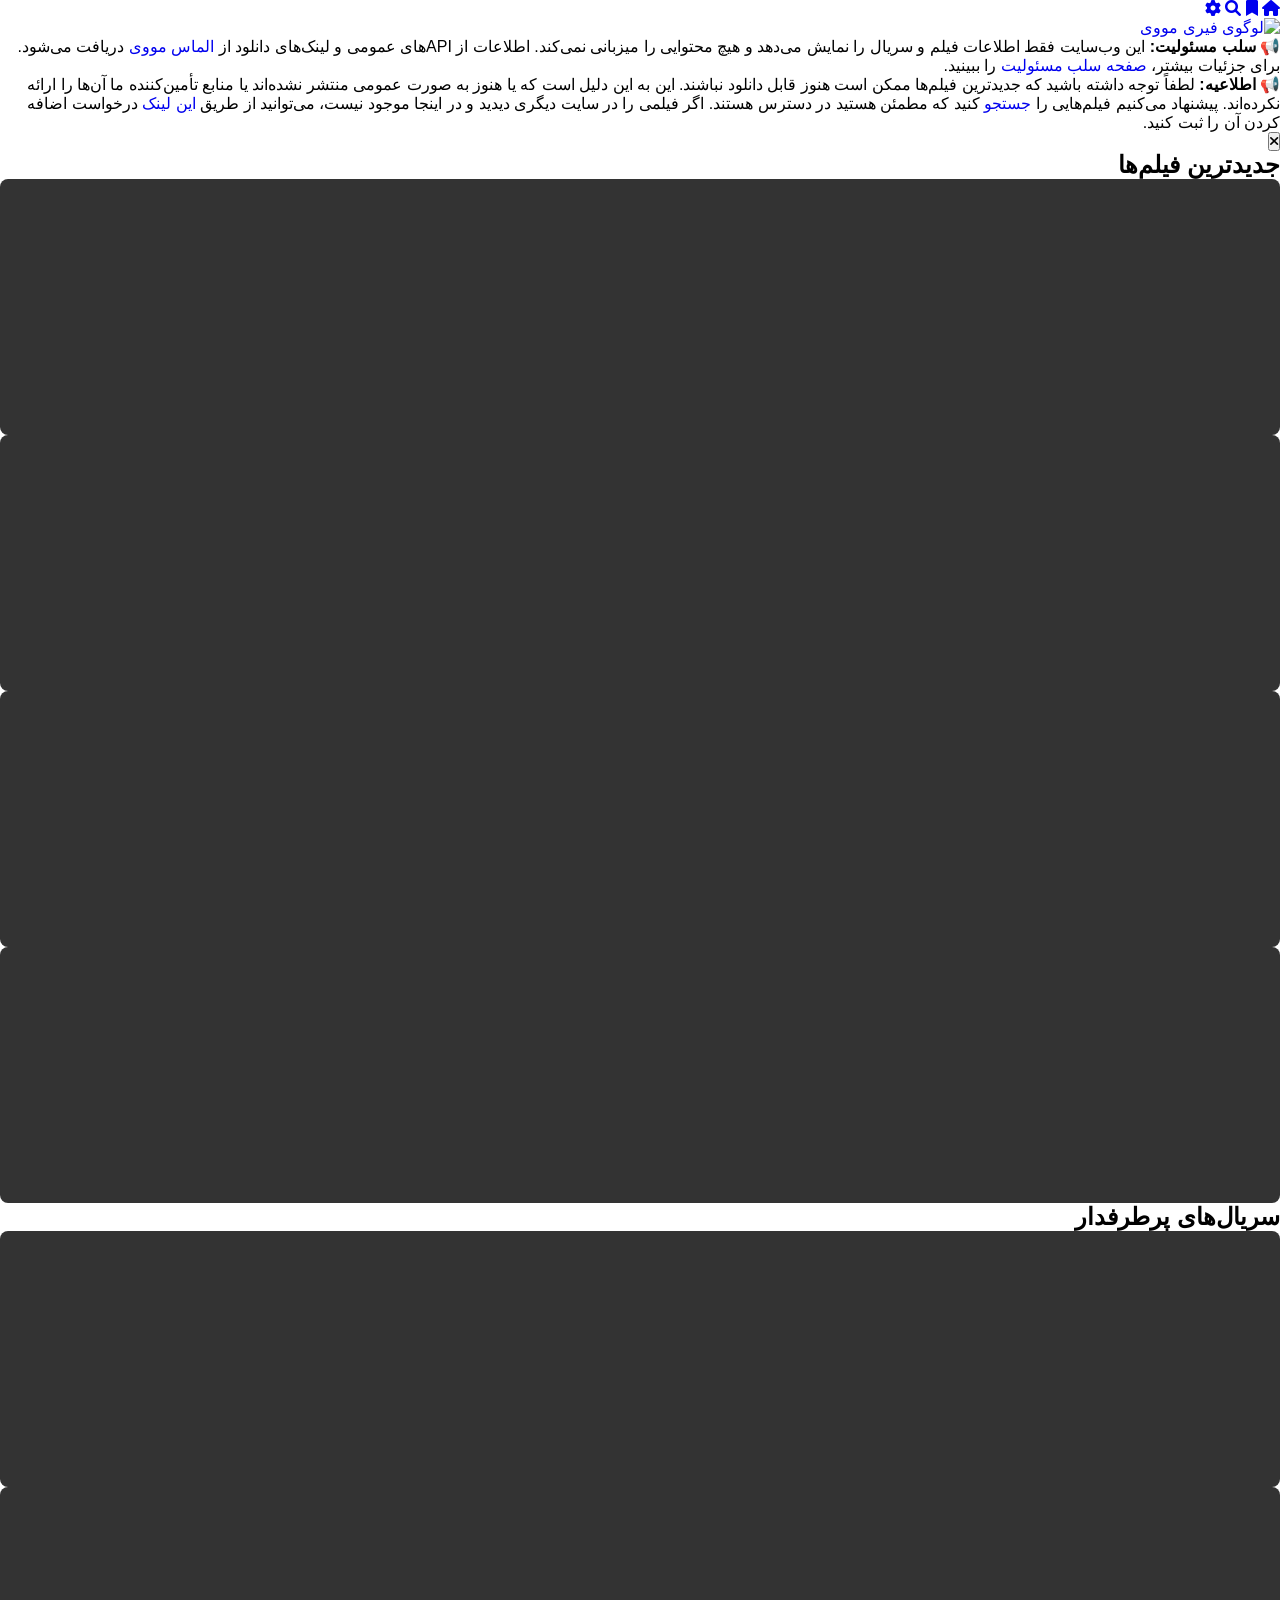
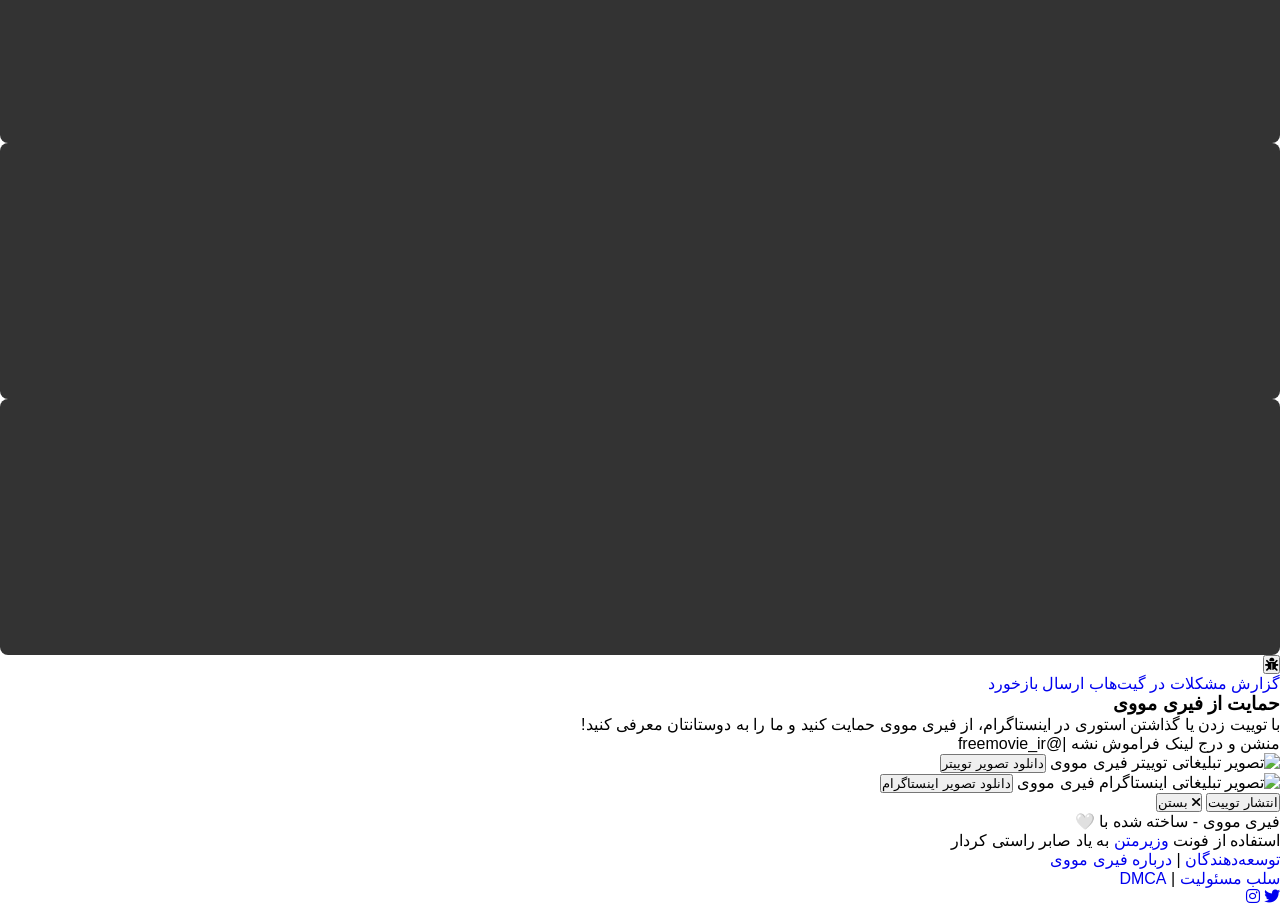
==== index.html @ b5e6a4a4 "Add shared frontend API client" ====
<!DOCTYPE html> 
<html lang="fa" class="dark">
<head>
    <meta charset="UTF-8">
    <meta name="viewport" content="width=device-width, initial-scale=1.0">
    <!-- تغییرات سئو -->
    <title>فیری مووی - دانلود و تماشای جدیدترین فیلم‌ها و سریال‌ها</title>
    <meta name="description" content="فیری مووی - اطلاعات جدیدترین فیلم‌ها و سریال‌های پرطرفدار را ببینید و از لینک‌های دانلود الماس مووی استفاده کنید;">
    <meta name="keywords" content="فیری مووی, دانلود فیلم, سریال پرطرفدار, اطلاعات فیلم, الماس مووی">
    <meta name="robots" content="index, follow">
    <meta name="author" content="تیم فیری مووی">
    <link rel="canonical" href="https://freemovieir.github.io/">
    <meta property="og:title" content="فیری مووی - صفحه اصلی">
    <meta property="og:description" content="اطلاعات جدیدترین فیلم‌ها و سریال‌ها را در فیری مووی ببینید;">
    <meta property="og:image" content="https://freemovieir.github.io/images/tweet2.png">
    <meta property="og:url" content="https://freemovieir.github.io/">
    <meta property="og:type" content="website">
    <meta name="twitter:card" content="summary_large_image">
    <meta name="twitter:title" content="فیری مووی - صفحه اصلی">
    <meta name="twitter:description" content="اطلاعات فیلم‌ها و سریال‌ها با لینک دانلود از الماس مووی;">
    <meta name="twitter:image" content="https://freemovieir.github.io/images/tweet2.png">
    <!-- پایان تغییرات سئو -->
    <link href="https://cdn.jsdelivr.net/npm/tailwindcss@2.2.19/dist/tailwind.min.css" rel="stylesheet">
    <link href="https://cdn.jsdelivr.net/gh/rastikerdar/vazir-font@latest/dist/font-face.css" rel="stylesheet">
    <link rel="stylesheet" href="https://cdnjs.cloudflare.com/ajax/libs/font-awesome/6.0.0-beta3/css/all.min.css">
    <link rel="icon" href="/fav/favicon.ico" type="favicon/ico">
    <script src="/analytics.js" defer></script>
    <script defer src="https://cloud.umami.is/script.js" data-website-id="7978c39a-bec9-49d3-976a-8362dc9dfea2"></script>
    <script src="https://unpkg.com/boxicons@2.1.4/dist/boxicons.js" defer></script>
    <style>
        body { font-family: 'Vazir', sans-serif; direction: rtl; }
        * { box-sizing: border-box; padding: 0; margin: 0; text-decoration: none; }
        .skeleton { background: #333; animation: pulse 1.5s infinite; height: 16rem; border-radius: 0.5rem; }
        @keyframes pulse { 0% { opacity: 0.5; } 50% { opacity: 1; } 100% { opacity: 0.5; } }
        .nav-container { display: flex; flex-wrap: wrap; justify-content: center; gap: 1rem; }
        #disclaimer-notice { z-index: 10; direction: rtl; }

        /* استایل نوار پیشرفت */
        #loading-bar {
            position: fixed;
            top: 0;
            left: 0;
            height: 4px;
            background-color: #FFC107;
            width: 0;
            z-index: 9999;
            transition: width 0.3s ease;
        }

        /* استایل‌های لودینگ قدیمی (در صورت نیاز به حفظ یا حذف) */
        .popcorn { animation: bounce 1s infinite ease-in-out; }
        .popcorn-piece { transform-origin: center; }
        @keyframes bounce { 0%, 100% { transform: translateY(0); } 50% { transform: translateY(-10px); } }
        @keyframes pop { 0% { transform: scale(0.8) translateY(0); opacity: 0.8; } 50% { transform: scale(1.1) translateY(-15px); opacity: 1; } 100% { transform: scale(0.8) translateY(0); opacity: 0.8; } }
    </style>
</head>
<body class="bg-gray-900 text-white min-h-screen flex flex-col">
    <!-- نوار پیشرفت -->
    <div id="loading-bar"></div>

    <!-- هدر -->
    <header class="bg-gray-800 p-4 shadow-md">
        <div class="container mx-auto flex flex-row justify-between items-center">
            <!-- ناوبری -->
            <nav class="flex items-center space-x-4">
                <a href="https://freemovieir.github.io/" class="hover:text-gray-300 p-4" aria-label="خانه"><i class="fas fa-home"></i></a>
                <a href="/watchlist" class="hover:text-gray-300" aria-label="واچ‌لیست"><i class="fas fa-bookmark"></i></a>
                <a href="/search" class="hover:text-gray-300" aria-label="جستجو"><i class="fas fa-search"></i></a>
				<a href="/settings/index.html" class="hover:text-gray-300" aria-label="تنظیمات"><i class="fas fa-cog"></i></a>
            </nav>
            <!-- لوگو -->
            <div>
                <a href="https://freemovieir.github.io/">
                    <img src="https://freemovieir.github.io/logo.png" alt="لوگوی فیری مووی" class="h-10">
                </a>
            </div>
        </div>
    </header>

<!-- بخش فیلم‌های جدید -->
<section class="container mx-auto py-8">
    <!-- بیانیه سلب مسئولیت -->
    <div id="disclaimer-notice" class="bg-gray-700 text-white p-4 rounded-lg shadow-md mb-6 mx-4">
        <div class="flex flex-col md:flex-row justify-between items-start md:items-center">
            <p class="text-sm md:text-base">
                📢 <strong>سلب مسئولیت:</strong> این وب‌سایت فقط اطلاعات فیلم و سریال را نمایش می‌دهد و هیچ محتوایی را میزبانی نمی‌کند. اطلاعات از APIهای عمومی و لینک‌های دانلود از <a href="https://almasmovie.website/" target="_blank" class="underline hover:text-gray-300" rel="nofollow">الماس مووی</a> دریافت می‌شود. برای جزئیات بیشتر، <a href="/disclaimer" class="underline hover:text-gray-300">صفحه سلب مسئولیت</a> را ببینید.
            </p>
        </div>
    </div>

    <!-- اطلاعیه جدید با لینک درخواست -->
    <div id="availability-notice" class="bg-yellow-600 text-white p-4 rounded-lg shadow-md mb-6 mx-4">
        <div class="flex flex-col md:flex-row justify-between items-start md:items-center">
            <p class="text-sm md:text-base">
                📢 <strong>اطلاعیه:</strong> لطفاً توجه داشته باشید که جدیدترین فیلم‌ها ممکن است هنوز قابل دانلود نباشند. این به این دلیل است که یا هنوز به صورت عمومی منتشر نشده‌اند یا منابع تأمین‌کننده ما آن‌ها را ارائه نکرده‌اند. پیشنهاد می‌کنیم فیلم‌هایی را <a href="https://freemovieir.github.io/search/index.html" target="_blank" class="underline hover:text-gray-300">جستجو</a> کنید که مطمئن هستید در دسترس هستند. اگر فیلمی را در سایت دیگری دیدید و در اینجا موجود نیست، می‌توانید از طریق <a href="https://freemovieir.github.io/issues/new" target="_blank" class="underline hover:text-gray-300">این لینک</a> درخواست اضافه کردن آن را ثبت کنید.
            </p>
            <button id="close-availability" class="text-gray-300 hover:text-white mt-2 md:mt-0 md:mr-2" aria-label="بستن اطلاعیه">
                <i class="fas fa-times"></i>
            </button>
        </div>
    </div>
    
    <h2 class="text-2xl font-bold mb-4 text-center">جدیدترین فیلم‌ها</h2>
    <div id="new-movies" class="grid grid-cols-2 sm:grid-cols-3 md:grid-cols-4 gap-4 m-4">
        <!-- Skeleton placeholders -->
        <div class="skeleton w-full"></div>
        <div class="skeleton w-full"></div>
        <div class="skeleton w-full"></div>
        <div class="skeleton w-full"></div>
    </div>
</section>

    <!-- بخش سریال‌های پرطرفدار -->
    <section class="container mx-auto py-8">
        <h2 class="text-2xl font-bold mb-8 text-center">سریال‌های پرطرفدار</h2>
        <div id="trending-tv" class="grid grid-cols-2 sm:grid-cols-3 md:grid-cols-4 gap-4 m-4">
            <!-- Skeleton placeholders -->
            <div class="skeleton w-full"></div>
            <div class="skeleton w-full"></div>
            <div class="skeleton w-full"></div>
            <div class="skeleton w-full"></div>
        </div>  
    </section>

    <!-- دکمه گزارش باگ -->
	<div class="fixed bottom-5 right-5 z-50">
		<button id="fab" class="bg-[#1A1A2E] border-2 border-[#FFC107] rounded-full flex items-center justify-center shadow-lg hover:scale-110 transition-transform duration-300 animate-pulse w-12 h-12 md:w-14 md:h-14" aria-label="گزارش باگ">
			<i class="fas fa-bug text-white text-xl md:text-2xl"></i>
		</button>
	    <div id="fabOptions" class="absolute bottom-16 right-0 bg-gray-500 rounded-lg shadow-lg w-48 p-2 hidden">
            <a href="https://freemovieir.github.io/issues/new?template=%DA%AF%D8%B2%D8%A7%D8%B1%D8%B4-%D9%85%D8%B4%DA%A9%D9%84-%DB%8C%D8%A7-%D9%BE%DB%8C%D8%B4%D9%86%D9%87%D8%A7%D8%AF-%D8%AC%D8%AF%DB%8C%D8%AF.md" target="_blank" class="block text-black font-bold py-2 text-center hover:bg-[#FFC107] hover:text-[#1A1A2E] transition-colors duration-200">گزارش مشکلات در گیت‌هاب</a>
            <a href="https://feedback.onl/fa/b/freemovie" target="_blank" class="block text-black font-bold py-2 text-center hover:bg-[#FFC107] hover:text-[#1A1A2E] transition-colors duration-200">ارسال بازخورد</a>
        </div>
	</div>

    <!-- پاپ‌آپ حمایت -->
    <div id="support-popup" class="hidden fixed inset-0 bg-black bg-opacity-50 flex justify-center items-center z-50">
        <div class="bg-gray-800 p-6 rounded-lg shadow-lg max-w-md w-full mx-4 text-center">
            <h3 class="text-xl font-bold text-white mb-4">حمایت از فیری مووی</h3>
            <p class="text-gray-200 mb-6">با توییت زدن یا گذاشتن استوری در اینستاگرام، از فیری مووی حمایت کنید و ما را به دوستانتان معرفی کنید!</p>
            <p class="text-gray-200 mb-6">منشن و درج لینک فراموش نشه |‌@freemovie_ir</p>
            <div class="flex justify-center gap-4 mb-6">
                <!-- تصویر توییتر -->
                <div>
                    <img src="https://freemovieir.github.io/images/story.png" alt="تصویر تبلیغاتی توییتر فیری مووی" class="w-32 h-32 rounded-md">
                    <button id="download-twitter" class="mt-2 bg-blue-500 text-white px-4 py-2 rounded hover:bg-blue-600 w-full">دانلود تصویر توییتر</button>
                </div>
                <!-- تصویر اینستاگرام -->
                <div>
                    <img src="https://freemovieir.github.io/images/tweet.png" alt="تصویر تبلیغاتی اینستاگرام فیری مووی" class="w-32 h-32 rounded-md">
                    <button id="download-instagram" class="mt-2 bg-pink-500 text-white px-4 py-2 rounded hover:bg-pink-600 w-full">دانلود تصویر اینستاگرام</button>
                </div>
            </div>
            <button id="tweet-support" class="bg-blue-400 text-white px-6 py-2 rounded hover:bg-blue-500 mb-4">انتشار توییت</button>
            <button id="close-popup" class="block mx-auto text-gray-300 hover:text-white focus:outline-none" aria-label="بستن پاپ‌آپ">
                <i class="fas fa-times"></i> بستن
            </button>
        </div>
    </div>

    <!-- فوتر -->
<footer class="bg-gray-800 p-4 mt-auto">
    <div class="container mx-auto text-center">
        <p>
            فیری مووی - ساخته شده با 🤍
            <br>
            استفاده از فونت <a href="https://rastikerdar.github.io/vazir-font/" class="hover:text-gray-300">وزیرمتن</a> به یاد صابر راستی کردار
        </p>
        <a href="/developer">توسعه‌دهندگان</a> | <a href="/about-freemovie">درباره فیری مووی</a>
        <br>
        <a href="/disclaimer">سلب مسئولیت</a> | <a href="/disclaimer/index-en.html">DMCA</a>
        <div class="social-icons mb-2">
            <!-- دکمه گیت‌هاب -->
            <a class="github-button" 
               href="https://github.com/FreeMovieIR/web" 
               data-icon="octicon-star" 
               data-show-count="true" 
               aria-label="ستاره دادن به FreeMovieIR/web در گیت‌هاب"></a>
        </div>
        <!-- خط جدید برای آیکون‌های توییتر و اینستاگرام -->
        <div class="social-icons mb-2">
            <!-- آیکون توییتر -->
            <a href="https://twitter.com/freemovie_ir" 
               target="_blank" 
               class="mx-2 hover:text-gray-300" 
               aria-label="ما را در توییتر دنبال کنید">
                <i class="fab fa-twitter"></i>
            </a>
            <!-- آیکون اینستاگرام -->
            <a href="https://instagram.com/freemovie_ir" 
               target="_blank" 
               class="mx-2 hover:text-gray-300" 
               aria-label="ما را در اینستاگرام دنبال کنید">
                <i class="fab fa-instagram"></i>
            </a>
        </div>
        <script async defer src="https://buttons.github.io/buttons.js"></script>
    </div>
</footer>

    <script src="js/config.js" defer></script>
    <script src="js/apiClient.js" defer></script>
    <script src="apiKeySwitcher.js" defer></script>
    <script src="script.js" defer></script>
    <script src="https://cdn.jsdelivr.net/npm/bootstrap@5.3.0-alpha1/dist/js/bootstrap.bundle.min.js" defer></script>
</body>
</html>
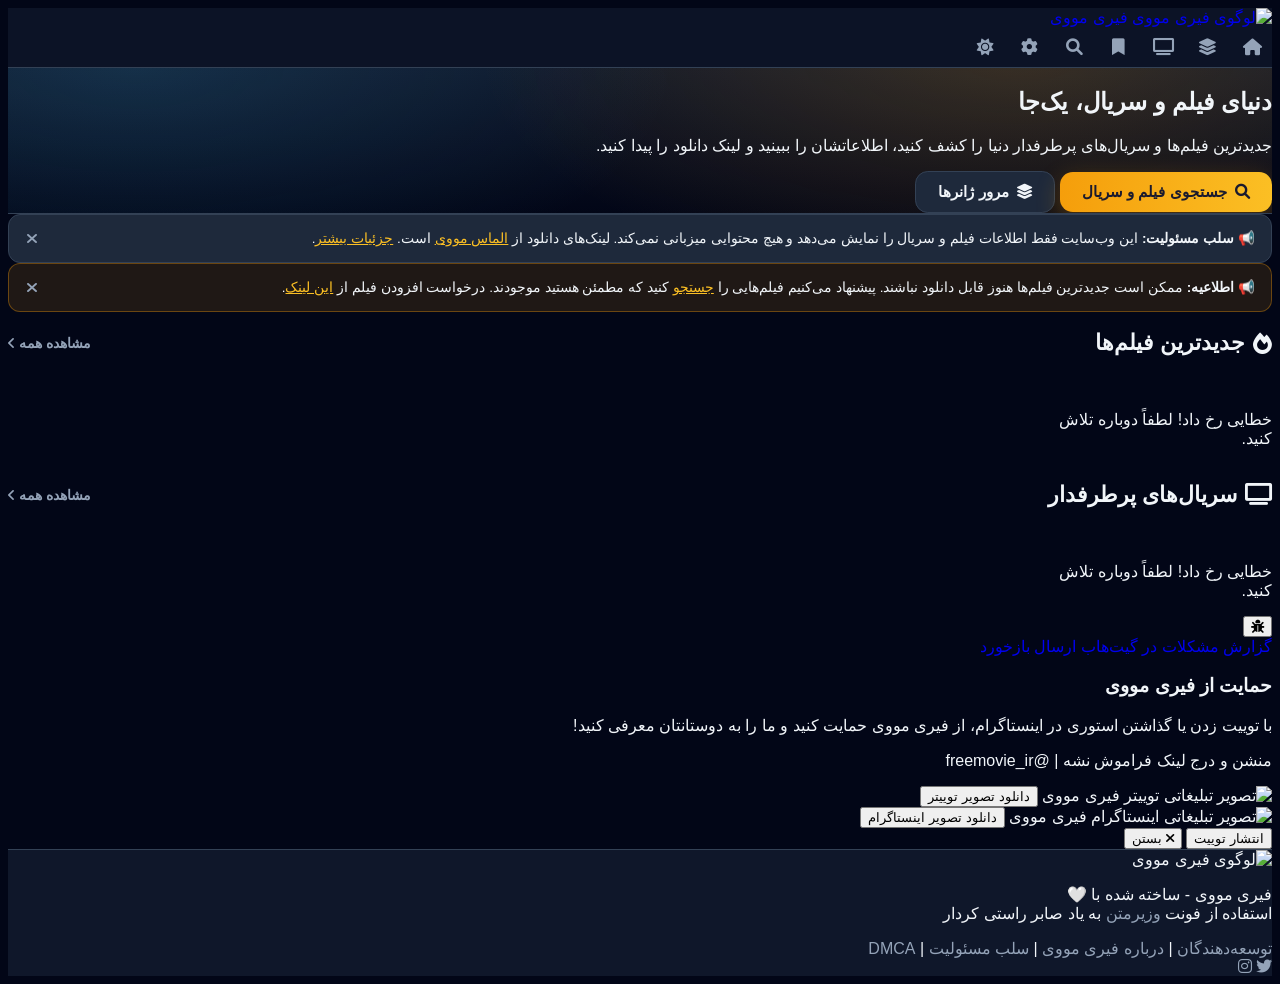
==== commit 3ed23a28: "Redesign homepage: fix poster loading, mobile-responsive cards, modern UI - Load posters directly fr" ====
--- a/index.html
+++ b/index.html
@@ -1,8 +1,9 @@
-<!DOCTYPE html> 
+<!DOCTYPE html>
 <html lang="fa" class="dark">
 <head>
     <meta charset="UTF-8">
     <meta name="viewport" content="width=device-width, initial-scale=1.0">
+    <meta name="theme-color" content="#0f172a">
     <!-- تغییرات سئو -->
     <title>فیری مووی - دانلود و تماشای جدیدترین فیلم‌ها و سریال‌ها</title>
     <meta name="description" content="فیری مووی - اطلاعات جدیدترین فیلم‌ها و سریال‌های پرطرفدار را ببینید و از لینک‌های دانلود الماس مووی استفاده کنید;">
@@ -20,188 +21,172 @@
     <meta name="twitter:description" content="اطلاعات فیلم‌ها و سریال‌ها با لینک دانلود از الماس مووی;">
     <meta name="twitter:image" content="https://freemovieir.github.io/images/tweet2.png">
     <!-- پایان تغییرات سئو -->
-    <link href="https://cdn.jsdelivr.net/npm/tailwindcss@2.2.19/dist/tailwind.min.css" rel="stylesheet">
-    <link href="https://cdn.jsdelivr.net/gh/rastikerdar/vazir-font@latest/dist/font-face.css" rel="stylesheet">
+    <script src="https://cdn.tailwindcss.com"></script>
+    <script>
+        tailwind.config = { darkMode: 'class' };
+    </script>
+    <link href="https://cdn.jsdelivr.net/gh/rastikerdar/vazirmatn@v33.003/Vazirmatn-font-face.css" rel="stylesheet">
     <link rel="stylesheet" href="https://cdnjs.cloudflare.com/ajax/libs/font-awesome/6.0.0-beta3/css/all.min.css">
-    <link rel="icon" href="/fav/favicon.ico" type="favicon/ico">
+    <link rel="stylesheet" href="/style.css">
+    <link rel="icon" href="/fav/favicon.ico" type="image/x-icon">
     <script src="/analytics.js" defer></script>
     <script defer src="https://cloud.umami.is/script.js" data-website-id="7978c39a-bec9-49d3-976a-8362dc9dfea2"></script>
-    <script src="https://unpkg.com/boxicons@2.1.4/dist/boxicons.js" defer></script>
-    <style>
-        body { font-family: 'Vazir', sans-serif; direction: rtl; }
-        * { box-sizing: border-box; padding: 0; margin: 0; text-decoration: none; }
-        .skeleton { background: #333; animation: pulse 1.5s infinite; height: 16rem; border-radius: 0.5rem; }
-        @keyframes pulse { 0% { opacity: 0.5; } 50% { opacity: 1; } 100% { opacity: 0.5; } }
-        .nav-container { display: flex; flex-wrap: wrap; justify-content: center; gap: 1rem; }
-        #disclaimer-notice { z-index: 10; direction: rtl; }
-
-        /* استایل نوار پیشرفت */
-        #loading-bar {
-            position: fixed;
-            top: 0;
-            left: 0;
-            height: 4px;
-            background-color: #FFC107;
-            width: 0;
-            z-index: 9999;
-            transition: width 0.3s ease;
-        }
-
-        /* استایل‌های لودینگ قدیمی (در صورت نیاز به حفظ یا حذف) */
-        .popcorn { animation: bounce 1s infinite ease-in-out; }
-        .popcorn-piece { transform-origin: center; }
-        @keyframes bounce { 0%, 100% { transform: translateY(0); } 50% { transform: translateY(-10px); } }
-        @keyframes pop { 0% { transform: scale(0.8) translateY(0); opacity: 0.8; } 50% { transform: scale(1.1) translateY(-15px); opacity: 1; } 100% { transform: scale(0.8) translateY(0); opacity: 0.8; } }
-    </style>
 </head>
-<body class="bg-gray-900 text-white min-h-screen flex flex-col">
+<body class="dark min-h-screen flex flex-col">
     <!-- نوار پیشرفت -->
     <div id="loading-bar"></div>
 
-    <!-- هدر -->
-    <header class="bg-gray-800 p-4 shadow-md">
-        <div class="container mx-auto flex flex-row justify-between items-center">
+    <!-- هدر چسبان -->
+    <header class="site-header">
+        <div class="container mx-auto flex items-center justify-between gap-4 px-4 h-16">
+            <!-- لوگو + نام -->
+            <a href="https://freemovieir.github.io/" class="flex items-center gap-2 shrink-0">
+                <img src="https://freemovieir.github.io/logo.png" alt="لوگوی فیری مووی" class="h-9 w-auto">
+                <span class="font-extrabold text-lg hidden sm:inline">فیری مووی</span>
+            </a>
+
             <!-- ناوبری -->
-            <nav class="flex items-center space-x-4">
-                <a href="https://freemovieir.github.io/" class="hover:text-gray-300 p-4" aria-label="خانه"><i class="fas fa-home"></i></a>
-                <a href="/watchlist" class="hover:text-gray-300" aria-label="واچ‌لیست"><i class="fas fa-bookmark"></i></a>
-                <a href="/search" class="hover:text-gray-300" aria-label="جستجو"><i class="fas fa-search"></i></a>
-				<a href="/settings/index.html" class="hover:text-gray-300" aria-label="تنظیمات"><i class="fas fa-cog"></i></a>
+            <nav class="flex items-center gap-1 sm:gap-2">
+                <a href="https://freemovieir.github.io/" class="nav-link" aria-label="خانه" title="خانه"><i class="fas fa-home"></i></a>
+                <a href="/genres" class="nav-link" aria-label="ژانرها" title="ژانرها"><i class="fas fa-layer-group"></i></a>
+                <a href="/series" class="nav-link" aria-label="سریال‌ها" title="سریال‌ها"><i class="fas fa-tv"></i></a>
+                <a href="/watchlist" class="nav-link" aria-label="واچ‌لیست" title="واچ‌لیست"><i class="fas fa-bookmark"></i></a>
+                <a href="/search" class="nav-link" aria-label="جستجو" title="جستجو"><i class="fas fa-search"></i></a>
+                <a href="/settings/index.html" class="nav-link" aria-label="تنظیمات" title="تنظیمات"><i class="fas fa-cog"></i></a>
+                <button id="theme-toggle" class="nav-link" aria-label="تغییر تم" title="تغییر تم"><i class="fas fa-sun"></i></button>
             </nav>
-            <!-- لوگو -->
-            <div>
-                <a href="https://freemovieir.github.io/">
-                    <img src="https://freemovieir.github.io/logo.png" alt="لوگوی فیری مووی" class="h-10">
-                </a>
-            </div>
         </div>
     </header>
 
-<!-- بخش فیلم‌های جدید -->
-<section class="container mx-auto py-8">
-    <!-- بیانیه سلب مسئولیت -->
-    <div id="disclaimer-notice" class="bg-gray-700 text-white p-4 rounded-lg shadow-md mb-6 mx-4">
-        <div class="flex flex-col md:flex-row justify-between items-start md:items-center">
-            <p class="text-sm md:text-base">
-                📢 <strong>سلب مسئولیت:</strong> این وب‌سایت فقط اطلاعات فیلم و سریال را نمایش می‌دهد و هیچ محتوایی را میزبانی نمی‌کند. اطلاعات از APIهای عمومی و لینک‌های دانلود از <a href="https://almasmovie.website/" target="_blank" class="underline hover:text-gray-300" rel="nofollow">الماس مووی</a> دریافت می‌شود. برای جزئیات بیشتر، <a href="/disclaimer" class="underline hover:text-gray-300">صفحه سلب مسئولیت</a> را ببینید.
+    <!-- هیرو -->
+    <section class="hero">
+        <div class="container mx-auto px-4 py-12 sm:py-16 text-center relative z-10">
+            <h1 class="text-3xl sm:text-5xl font-extrabold mb-4 leading-tight">
+                دنیای فیلم و سریال، یک‌جا
+            </h1>
+            <p class="text-slate-300 max-w-2xl mx-auto mb-8 text-sm sm:text-base">
+                جدیدترین فیلم‌ها و سریال‌های پرطرفدار دنیا را کشف کنید، اطلاعاتشان را ببینید و لینک دانلود را پیدا کنید.
             </p>
+            <div class="flex flex-wrap justify-center gap-3">
+                <a href="/search" class="hero-btn hero-btn-primary"><i class="fas fa-search"></i> جستجوی فیلم و سریال</a>
+                <a href="/genres" class="hero-btn hero-btn-ghost"><i class="fas fa-layer-group"></i> مرور ژانرها</a>
+            </div>
+        </div>
+    </section>
+
+    <main class="flex-1">
+    <!-- اطلاعیه‌ها -->
+    <div class="container mx-auto px-4 pt-6 space-y-3">
+        <div id="disclaimer-notice" class="notice notice-info">
+            <p>
+                📢 <strong>سلب مسئولیت:</strong> این وب‌سایت فقط اطلاعات فیلم و سریال را نمایش می‌دهد و هیچ محتوایی میزبانی نمی‌کند. لینک‌های دانلود از <a href="https://almasmovie.website/" target="_blank" rel="nofollow">الماس مووی</a> است. <a href="/disclaimer">جزئیات بیشتر</a>.
+            </p>
+            <button id="close-disclaimer" class="notice-close" aria-label="بستن"><i class="fas fa-times"></i></button>
+        </div>
+
+        <div id="availability-notice" class="notice notice-warn">
+            <p>
+                📢 <strong>اطلاعیه:</strong> ممکن است جدیدترین فیلم‌ها هنوز قابل دانلود نباشند. پیشنهاد می‌کنیم فیلم‌هایی را <a href="https://freemovieir.github.io/search/index.html" target="_blank">جستجو</a> کنید که مطمئن هستید موجودند. درخواست افزودن فیلم از <a href="https://freemovieir.github.io/issues/new" target="_blank">این لینک</a>.
+            </p>
+            <button id="close-availability" class="notice-close" aria-label="بستن اطلاعیه"><i class="fas fa-times"></i></button>
         </div>
     </div>
 
-    <!-- اطلاعیه جدید با لینک درخواست -->
-    <div id="availability-notice" class="bg-yellow-600 text-white p-4 rounded-lg shadow-md mb-6 mx-4">
-        <div class="flex flex-col md:flex-row justify-between items-start md:items-center">
-            <p class="text-sm md:text-base">
-                📢 <strong>اطلاعیه:</strong> لطفاً توجه داشته باشید که جدیدترین فیلم‌ها ممکن است هنوز قابل دانلود نباشند. این به این دلیل است که یا هنوز به صورت عمومی منتشر نشده‌اند یا منابع تأمین‌کننده ما آن‌ها را ارائه نکرده‌اند. پیشنهاد می‌کنیم فیلم‌هایی را <a href="https://freemovieir.github.io/search/index.html" target="_blank" class="underline hover:text-gray-300">جستجو</a> کنید که مطمئن هستید در دسترس هستند. اگر فیلمی را در سایت دیگری دیدید و در اینجا موجود نیست، می‌توانید از طریق <a href="https://freemovieir.github.io/issues/new" target="_blank" class="underline hover:text-gray-300">این لینک</a> درخواست اضافه کردن آن را ثبت کنید.
-            </p>
-            <button id="close-availability" class="text-gray-300 hover:text-white mt-2 md:mt-0 md:mr-2" aria-label="بستن اطلاعیه">
-                <i class="fas fa-times"></i>
-            </button>
+    <!-- بخش فیلم‌های جدید -->
+    <section class="container mx-auto px-4 py-8">
+        <div class="section-head">
+            <h2 class="section-title"><i class="fas fa-fire text-amber-400"></i> جدیدترین فیلم‌ها</h2>
+            <a href="/genres" class="section-link">مشاهده همه <i class="fas fa-angle-left"></i></a>
+        </div>
+        <div id="new-movies" class="cards-grid">
+            <div class="skeleton-card"></div>
+            <div class="skeleton-card"></div>
+            <div class="skeleton-card"></div>
+            <div class="skeleton-card"></div>
+        </div>
+    </section>
+
+    <!-- بخش سریال‌های پرطرفدار -->
+    <section class="container mx-auto px-4 py-8">
+        <div class="section-head">
+            <h2 class="section-title"><i class="fas fa-tv text-sky-400"></i> سریال‌های پرطرفدار</h2>
+            <a href="/series" class="section-link">مشاهده همه <i class="fas fa-angle-left"></i></a>
+        </div>
+        <div id="trending-tv" class="cards-grid">
+            <div class="skeleton-card"></div>
+            <div class="skeleton-card"></div>
+            <div class="skeleton-card"></div>
+            <div class="skeleton-card"></div>
+        </div>
+    </section>
+    </main>
+
+    <!-- دکمه گزارش باگ -->
+    <div class="fixed bottom-5 right-5 z-50">
+        <button id="fab" class="bg-[#1A1A2E] border-2 border-[#FFC107] rounded-full flex items-center justify-center shadow-lg hover:scale-110 transition-transform duration-300 w-12 h-12 md:w-14 md:h-14" aria-label="گزارش باگ">
+            <i class="fas fa-bug text-white text-xl md:text-2xl"></i>
+        </button>
+        <div id="fabOptions" class="absolute bottom-16 right-0 bg-slate-700 rounded-lg shadow-lg w-48 p-2 hidden">
+            <a href="https://freemovieir.github.io/issues/new?template=%DA%AF%D8%B2%D8%A7%D8%B1%D8%B4-%D9%85%D8%B4%DA%A9%D9%84-%DB%8C%D8%A7-%D9%BE%DB%8C%D8%B4%D9%86%D9%87%D8%A7%D8%AF-%D8%AC%D8%AF%DB%8C%D8%AF.md" target="_blank" class="block text-white font-bold py-2 text-center rounded hover:bg-[#FFC107] hover:text-[#1A1A2E] transition-colors duration-200">گزارش مشکلات در گیت‌هاب</a>
+            <a href="https://feedback.onl/fa/b/freemovie" target="_blank" class="block text-white font-bold py-2 text-center rounded hover:bg-[#FFC107] hover:text-[#1A1A2E] transition-colors duration-200">ارسال بازخورد</a>
         </div>
     </div>
-    
-    <h2 class="text-2xl font-bold mb-4 text-center">جدیدترین فیلم‌ها</h2>
-    <div id="new-movies" class="grid grid-cols-2 sm:grid-cols-3 md:grid-cols-4 gap-4 m-4">
-        <!-- Skeleton placeholders -->
-        <div class="skeleton w-full"></div>
-        <div class="skeleton w-full"></div>
-        <div class="skeleton w-full"></div>
-        <div class="skeleton w-full"></div>
-    </div>
-</section>
-
-    <!-- بخش سریال‌های پرطرفدار -->
-    <section class="container mx-auto py-8">
-        <h2 class="text-2xl font-bold mb-8 text-center">سریال‌های پرطرفدار</h2>
-        <div id="trending-tv" class="grid grid-cols-2 sm:grid-cols-3 md:grid-cols-4 gap-4 m-4">
-            <!-- Skeleton placeholders -->
-            <div class="skeleton w-full"></div>
-            <div class="skeleton w-full"></div>
-            <div class="skeleton w-full"></div>
-            <div class="skeleton w-full"></div>
-        </div>  
-    </section>
-
-    <!-- دکمه گزارش باگ -->
-	<div class="fixed bottom-5 right-5 z-50">
-		<button id="fab" class="bg-[#1A1A2E] border-2 border-[#FFC107] rounded-full flex items-center justify-center shadow-lg hover:scale-110 transition-transform duration-300 animate-pulse w-12 h-12 md:w-14 md:h-14" aria-label="گزارش باگ">
-			<i class="fas fa-bug text-white text-xl md:text-2xl"></i>
-		</button>
-	    <div id="fabOptions" class="absolute bottom-16 right-0 bg-gray-500 rounded-lg shadow-lg w-48 p-2 hidden">
-            <a href="https://freemovieir.github.io/issues/new?template=%DA%AF%D8%B2%D8%A7%D8%B1%D8%B4-%D9%85%D8%B4%DA%A9%D9%84-%DB%8C%D8%A7-%D9%BE%DB%8C%D8%B4%D9%86%D9%87%D8%A7%D8%AF-%D8%AC%D8%AF%DB%8C%D8%AF.md" target="_blank" class="block text-black font-bold py-2 text-center hover:bg-[#FFC107] hover:text-[#1A1A2E] transition-colors duration-200">گزارش مشکلات در گیت‌هاب</a>
-            <a href="https://feedback.onl/fa/b/freemovie" target="_blank" class="block text-black font-bold py-2 text-center hover:bg-[#FFC107] hover:text-[#1A1A2E] transition-colors duration-200">ارسال بازخورد</a>
-        </div>
-	</div>
 
     <!-- پاپ‌آپ حمایت -->
-    <div id="support-popup" class="hidden fixed inset-0 bg-black bg-opacity-50 flex justify-center items-center z-50">
-        <div class="bg-gray-800 p-6 rounded-lg shadow-lg max-w-md w-full mx-4 text-center">
+    <div id="support-popup" class="hidden fixed inset-0 bg-black bg-opacity-60 flex justify-center items-center z-50 p-4">
+        <div class="bg-slate-800 p-6 rounded-2xl shadow-2xl max-w-md w-full text-center border border-slate-700">
             <h3 class="text-xl font-bold text-white mb-4">حمایت از فیری مووی</h3>
-            <p class="text-gray-200 mb-6">با توییت زدن یا گذاشتن استوری در اینستاگرام، از فیری مووی حمایت کنید و ما را به دوستانتان معرفی کنید!</p>
-            <p class="text-gray-200 mb-6">منشن و درج لینک فراموش نشه |‌@freemovie_ir</p>
+            <p class="text-slate-300 mb-2">با توییت زدن یا گذاشتن استوری در اینستاگرام، از فیری مووی حمایت کنید و ما را به دوستانتان معرفی کنید!</p>
+            <p class="text-slate-300 mb-6">منشن و درج لینک فراموش نشه | @freemovie_ir</p>
             <div class="flex justify-center gap-4 mb-6">
-                <!-- تصویر توییتر -->
                 <div>
-                    <img src="https://freemovieir.github.io/images/story.png" alt="تصویر تبلیغاتی توییتر فیری مووی" class="w-32 h-32 rounded-md">
+                    <img src="https://freemovieir.github.io/images/story.png" alt="تصویر تبلیغاتی توییتر فیری مووی" class="w-32 h-32 rounded-md object-cover">
                     <button id="download-twitter" class="mt-2 bg-blue-500 text-white px-4 py-2 rounded hover:bg-blue-600 w-full">دانلود تصویر توییتر</button>
                 </div>
-                <!-- تصویر اینستاگرام -->
                 <div>
-                    <img src="https://freemovieir.github.io/images/tweet.png" alt="تصویر تبلیغاتی اینستاگرام فیری مووی" class="w-32 h-32 rounded-md">
+                    <img src="https://freemovieir.github.io/images/tweet.png" alt="تصویر تبلیغاتی اینستاگرام فیری مووی" class="w-32 h-32 rounded-md object-cover">
                     <button id="download-instagram" class="mt-2 bg-pink-500 text-white px-4 py-2 rounded hover:bg-pink-600 w-full">دانلود تصویر اینستاگرام</button>
                 </div>
             </div>
             <button id="tweet-support" class="bg-blue-400 text-white px-6 py-2 rounded hover:bg-blue-500 mb-4">انتشار توییت</button>
-            <button id="close-popup" class="block mx-auto text-gray-300 hover:text-white focus:outline-none" aria-label="بستن پاپ‌آپ">
+            <button id="close-popup" class="block mx-auto text-slate-300 hover:text-white focus:outline-none" aria-label="بستن پاپ‌آپ">
                 <i class="fas fa-times"></i> بستن
             </button>
         </div>
     </div>
 
     <!-- فوتر -->
-<footer class="bg-gray-800 p-4 mt-auto">
-    <div class="container mx-auto text-center">
-        <p>
-            فیری مووی - ساخته شده با 🤍
-            <br>
-            استفاده از فونت <a href="https://rastikerdar.github.io/vazir-font/" class="hover:text-gray-300">وزیرمتن</a> به یاد صابر راستی کردار
-        </p>
-        <a href="/developer">توسعه‌دهندگان</a> | <a href="/about-freemovie">درباره فیری مووی</a>
-        <br>
-        <a href="/disclaimer">سلب مسئولیت</a> | <a href="/disclaimer/index-en.html">DMCA</a>
-        <div class="social-icons mb-2">
-            <!-- دکمه گیت‌هاب -->
-            <a class="github-button" 
-               href="https://github.com/FreeMovieIR/web" 
-               data-icon="octicon-star" 
-               data-show-count="true" 
-               aria-label="ستاره دادن به FreeMovieIR/web در گیت‌هاب"></a>
-        </div>
-        <!-- خط جدید برای آیکون‌های توییتر و اینستاگرام -->
-        <div class="social-icons mb-2">
-            <!-- آیکون توییتر -->
-            <a href="https://twitter.com/freemovie_ir" 
-               target="_blank" 
-               class="mx-2 hover:text-gray-300" 
-               aria-label="ما را در توییتر دنبال کنید">
-                <i class="fab fa-twitter"></i>
-            </a>
-            <!-- آیکون اینستاگرام -->
-            <a href="https://instagram.com/freemovie_ir" 
-               target="_blank" 
-               class="mx-2 hover:text-gray-300" 
-               aria-label="ما را در اینستاگرام دنبال کنید">
-                <i class="fab fa-instagram"></i>
-            </a>
+    <footer class="site-footer mt-auto">
+        <div class="container mx-auto text-center px-4 py-8">
+            <img src="https://freemovieir.github.io/logo.png" alt="لوگوی فیری مووی" class="h-10 mx-auto mb-3 opacity-90">
+            <p class="text-slate-400 text-sm mb-3">
+                فیری مووی - ساخته شده با 🤍
+                <br>
+                استفاده از فونت <a href="https://rastikerdar.github.io/vazirmatn/" class="footer-link">وزیرمتن</a> به یاد صابر راستی کردار
+            </p>
+            <nav class="flex flex-wrap justify-center gap-x-3 gap-y-1 text-sm mb-4">
+                <a href="/developer" class="footer-link">توسعه‌دهندگان</a>
+                <span class="text-slate-600">|</span>
+                <a href="/about-freemovie" class="footer-link">درباره فیری مووی</a>
+                <span class="text-slate-600">|</span>
+                <a href="/disclaimer" class="footer-link">سلب مسئولیت</a>
+                <span class="text-slate-600">|</span>
+                <a href="/disclaimer/index-en.html" class="footer-link">DMCA</a>
+            </nav>
+            <div class="mb-3">
+                <a class="github-button" href="https://github.com/FreeMovieIR/web" data-icon="octicon-star" data-show-count="true" aria-label="ستاره دادن به FreeMovieIR/web در گیت‌هاب"></a>
+            </div>
+            <div class="flex justify-center gap-4 text-xl">
+                <a href="https://twitter.com/freemovie_ir" target="_blank" class="footer-link" aria-label="توییتر"><i class="fab fa-twitter"></i></a>
+                <a href="https://instagram.com/freemovie_ir" target="_blank" class="footer-link" aria-label="اینستاگرام"><i class="fab fa-instagram"></i></a>
+            </div>
         </div>
         <script async defer src="https://buttons.github.io/buttons.js"></script>
-    </div>
-</footer>
+    </footer>
 
     <script src="js/config.js" defer></script>
     <script src="js/apiClient.js" defer></script>
     <script src="apiKeySwitcher.js" defer></script>
     <script src="script.js" defer></script>
-    <script src="https://cdn.jsdelivr.net/npm/bootstrap@5.3.0-alpha1/dist/js/bootstrap.bundle.min.js" defer></script>
 </body>
 </html>
--- a/style.css
+++ b/style.css
@@ -0,0 +1,338 @@
+/* ===== فیری مووی - استایل سراسری ===== */
+
+:root {
+    --accent: #f59e0b;       /* amber-500 */
+    --accent-2: #fbbf24;
+}
+
+/* تم تیره (پیش‌فرض) */
+body.dark {
+    --bg: #020617;            /* slate-950 */
+    --bg-soft: #0f172a;       /* slate-900 */
+    --surface: #1e293b;       /* slate-800 */
+    --surface-2: #334155;     /* slate-700 */
+    --border: #334155;
+    --text: #f1f5f9;          /* slate-100 */
+    --text-muted: #94a3b8;    /* slate-400 */
+    --header-bg: rgba(15, 23, 42, 0.85);
+}
+
+/* تم روشن */
+body:not(.dark) {
+    --bg: #f8fafc;
+    --bg-soft: #f1f5f9;
+    --surface: #ffffff;
+    --surface-2: #e2e8f0;
+    --border: #e2e8f0;
+    --text: #0f172a;
+    --text-muted: #64748b;
+    --header-bg: rgba(255, 255, 255, 0.85);
+}
+
+* { box-sizing: border-box; }
+
+html { scroll-behavior: smooth; }
+
+body {
+    font-family: 'Vazirmatn', 'Vazir', sans-serif;
+    direction: rtl;
+    background-color: var(--bg);
+    color: var(--text);
+    transition: background-color 0.3s, color 0.3s;
+}
+
+a { text-decoration: none; }
+
+/* ===== نوار پیشرفت بالای صفحه ===== */
+#loading-bar {
+    position: fixed;
+    top: 0;
+    right: 0;
+    height: 3px;
+    background: linear-gradient(90deg, var(--accent), var(--accent-2));
+    width: 0;
+    z-index: 9999;
+    transition: width 0.3s ease;
+}
+
+/* ===== هدر ===== */
+.site-header {
+    position: sticky;
+    top: 0;
+    z-index: 50;
+    background: var(--header-bg);
+    backdrop-filter: blur(12px);
+    -webkit-backdrop-filter: blur(12px);
+    border-bottom: 1px solid var(--border);
+}
+
+.nav-link {
+    display: inline-flex;
+    align-items: center;
+    justify-content: center;
+    width: 2.5rem;
+    height: 2.5rem;
+    border-radius: 0.6rem;
+    color: var(--text-muted);
+    font-size: 1.05rem;
+    transition: color 0.2s, background-color 0.2s;
+    background: transparent;
+    border: none;
+    cursor: pointer;
+}
+
+.nav-link:hover {
+    color: var(--text);
+    background: var(--surface);
+}
+
+/* ===== هیرو ===== */
+.hero {
+    position: relative;
+    overflow: hidden;
+    background:
+        radial-gradient(900px 400px at 80% -10%, rgba(245, 158, 11, 0.18), transparent 60%),
+        radial-gradient(900px 400px at 10% 0%, rgba(56, 189, 248, 0.15), transparent 60%),
+        linear-gradient(180deg, var(--bg-soft), var(--bg));
+    border-bottom: 1px solid var(--border);
+}
+
+.hero-btn {
+    display: inline-flex;
+    align-items: center;
+    gap: 0.5rem;
+    padding: 0.7rem 1.4rem;
+    border-radius: 0.8rem;
+    font-weight: 700;
+    font-size: 0.95rem;
+    transition: transform 0.2s, background-color 0.2s, box-shadow 0.2s;
+}
+
+.hero-btn:hover { transform: translateY(-2px); }
+
+.hero-btn-primary {
+    background: linear-gradient(90deg, var(--accent), var(--accent-2));
+    color: #1a1a2e;
+    box-shadow: 0 8px 24px rgba(245, 158, 11, 0.3);
+}
+
+.hero-btn-ghost {
+    background: var(--surface);
+    color: var(--text);
+    border: 1px solid var(--border);
+}
+
+/* ===== اطلاعیه‌ها ===== */
+.notice {
+    display: flex;
+    align-items: flex-start;
+    gap: 0.75rem;
+    padding: 0.75rem 1rem;
+    border-radius: 0.75rem;
+    font-size: 0.85rem;
+    line-height: 1.7;
+    border: 1px solid var(--border);
+}
+
+.notice p { margin: 0; flex: 1; }
+.notice a { color: var(--accent-2); text-decoration: underline; }
+.notice a:hover { opacity: 0.85; }
+
+.notice-info { background: var(--surface); color: var(--text); }
+.notice-warn { background: rgba(245, 158, 11, 0.12); border-color: rgba(245, 158, 11, 0.35); }
+
+.notice-close {
+    background: none;
+    border: none;
+    color: var(--text-muted);
+    cursor: pointer;
+    font-size: 0.95rem;
+    padding: 0.15rem;
+    flex-shrink: 0;
+}
+.notice-close:hover { color: var(--text); }
+
+/* ===== سرتیتر بخش‌ها ===== */
+.section-head {
+    display: flex;
+    align-items: center;
+    justify-content: space-between;
+    margin-bottom: 1.25rem;
+    gap: 1rem;
+}
+
+.section-title {
+    font-size: 1.35rem;
+    font-weight: 800;
+    display: inline-flex;
+    align-items: center;
+    gap: 0.5rem;
+}
+
+.section-link {
+    color: var(--text-muted);
+    font-size: 0.85rem;
+    font-weight: 600;
+    white-space: nowrap;
+    transition: color 0.2s;
+}
+.section-link:hover { color: var(--accent-2); }
+
+/* ===== گرید کارت‌ها ===== */
+.cards-grid {
+    display: grid;
+    grid-template-columns: repeat(2, minmax(0, 1fr));
+    gap: 0.9rem;
+}
+
+@media (min-width: 640px) { .cards-grid { grid-template-columns: repeat(3, minmax(0, 1fr)); gap: 1.1rem; } }
+@media (min-width: 768px) { .cards-grid { grid-template-columns: repeat(4, minmax(0, 1fr)); } }
+@media (min-width: 1100px) { .cards-grid { grid-template-columns: repeat(5, minmax(0, 1fr)); gap: 1.25rem; } }
+
+/* ===== کارت فیلم/سریال ===== */
+.movie-card {
+    background: var(--surface);
+    border: 1px solid var(--border);
+    border-radius: 0.9rem;
+    overflow: hidden;
+    display: flex;
+    flex-direction: column;
+    transition: transform 0.25s ease, box-shadow 0.25s ease, border-color 0.25s ease;
+}
+
+.movie-card:hover {
+    transform: translateY(-4px);
+    border-color: rgba(245, 158, 11, 0.5);
+    box-shadow: 0 14px 30px rgba(0, 0, 0, 0.35);
+}
+
+.poster-wrap {
+    position: relative;
+    display: block;
+    width: 100%;
+    aspect-ratio: 2 / 3;
+    background: var(--surface-2);
+    overflow: hidden;
+}
+
+.poster-img {
+    width: 100%;
+    height: 100%;
+    object-fit: cover;
+    display: block;
+    transition: transform 0.4s ease;
+}
+
+.movie-card:hover .poster-img { transform: scale(1.05); }
+
+/* overlay فقط روی دستگاه‌های دارای hover (دسکتاپ) */
+.poster-overlay {
+    position: absolute;
+    inset: 0;
+    background: linear-gradient(180deg, rgba(2,6,23,0.1), rgba(2,6,23,0.9));
+    display: flex;
+    flex-direction: column;
+    justify-content: flex-end;
+    align-items: center;
+    text-align: center;
+    padding: 1rem;
+    gap: 0.6rem;
+    opacity: 0;
+    transition: opacity 0.3s ease;
+}
+
+.overlay-text {
+    color: #e2e8f0;
+    font-size: 0.8rem;
+    line-height: 1.6;
+    display: -webkit-box;
+    -webkit-line-clamp: 5;
+    -webkit-box-orient: vertical;
+    overflow: hidden;
+}
+
+.overlay-btn {
+    background: linear-gradient(90deg, var(--accent), var(--accent-2));
+    color: #1a1a2e;
+    font-weight: 700;
+    font-size: 0.8rem;
+    padding: 0.4rem 1rem;
+    border-radius: 0.6rem;
+}
+
+@media (hover: hover) {
+    .movie-card:hover .poster-overlay { opacity: 1; }
+}
+
+/* badge وضعیت (اکران/در حال پخش/به‌زودی) */
+.poster-wrap .homepage-status-badge { top: 8px; right: 8px; }
+
+/* اطلاعات کارت - همیشه نمایش داده می‌شود (مهم برای موبایل) */
+.card-info {
+    padding: 0.65rem 0.75rem 0.8rem;
+    display: flex;
+    flex-direction: column;
+    gap: 0.5rem;
+    flex: 1;
+}
+
+.card-title {
+    font-size: 0.92rem;
+    font-weight: 700;
+    color: var(--text);
+    line-height: 1.4;
+    white-space: nowrap;
+    overflow: hidden;
+    text-overflow: ellipsis;
+}
+
+.card-meta {
+    display: flex;
+    align-items: center;
+    justify-content: space-between;
+    font-size: 0.78rem;
+    color: var(--text-muted);
+    margin-top: auto;
+}
+
+.card-rating { color: var(--accent-2); font-weight: 700; }
+.card-rating i { font-size: 0.7rem; }
+
+.card-btn {
+    text-align: center;
+    background: var(--surface-2);
+    color: var(--text);
+    font-weight: 700;
+    font-size: 0.82rem;
+    padding: 0.45rem;
+    border-radius: 0.6rem;
+    transition: background-color 0.2s, color 0.2s;
+}
+
+.card-btn:hover {
+    background: linear-gradient(90deg, var(--accent), var(--accent-2));
+    color: #1a1a2e;
+}
+
+/* ===== اسکلتون لودینگ ===== */
+.skeleton-card {
+    aspect-ratio: 2 / 3;
+    border-radius: 0.9rem;
+    background: linear-gradient(100deg, var(--surface) 30%, var(--surface-2) 50%, var(--surface) 70%);
+    background-size: 200% 100%;
+    animation: skeleton-shimmer 1.4s infinite;
+}
+
+@keyframes skeleton-shimmer {
+    0% { background-position: 200% 0; }
+    100% { background-position: -200% 0; }
+}
+
+/* ===== فوتر ===== */
+.site-footer {
+    background: var(--bg-soft);
+    border-top: 1px solid var(--border);
+}
+
+.footer-link { color: var(--text-muted); transition: color 0.2s; }
+.footer-link:hover { color: var(--accent-2); }
